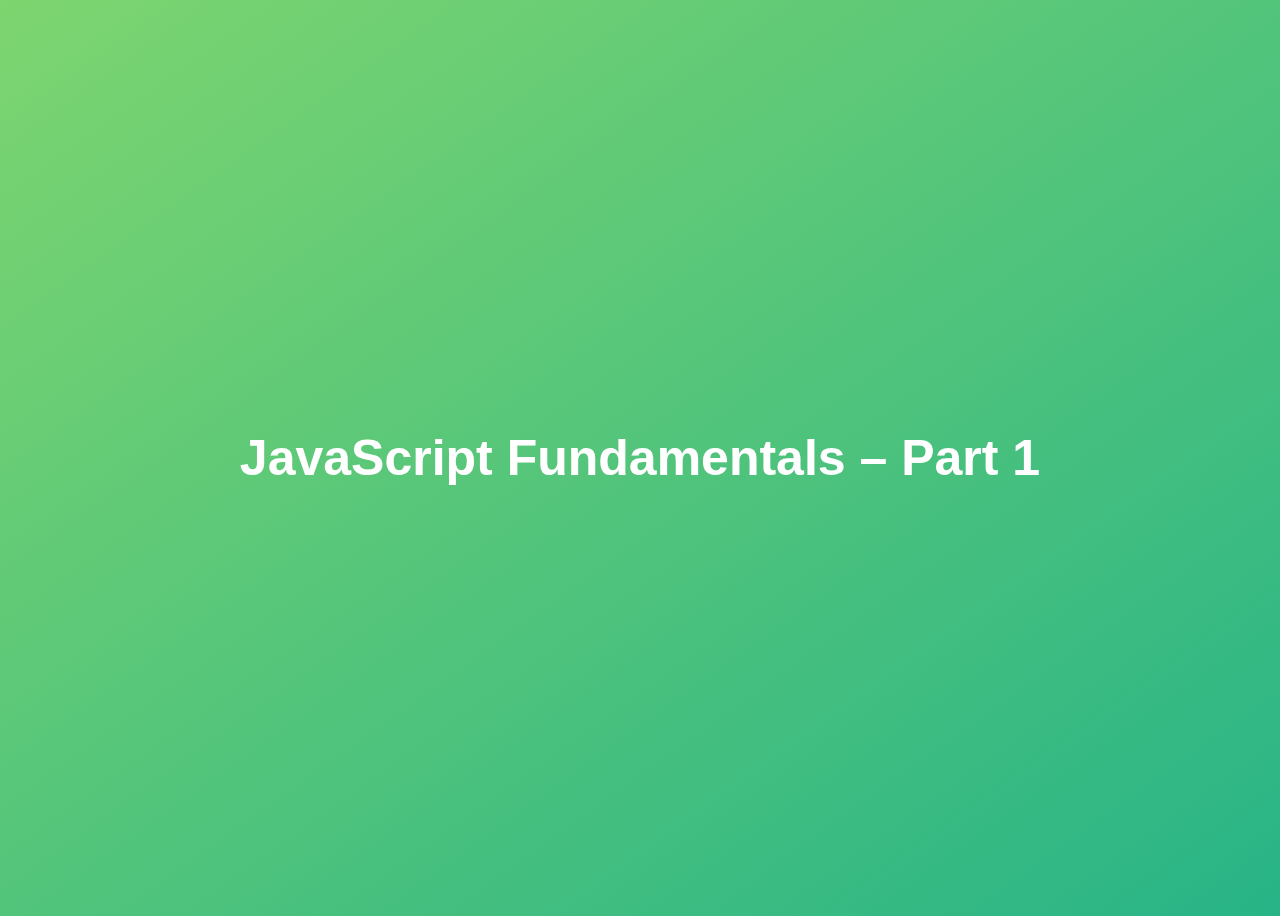
==== 01-Fundamentals-Part-1/starter/index.html @ f9ed680a "no changes" ====
<!DOCTYPE html>
<html lang="en">

<head>
  <meta charset="UTF-8" />
  <meta name="viewport" content="width=device-width, initial-scale=1.0" />
  <meta http-equiv="X-UA-Compatible" content="ie=edge" />
  <title>JavaScript Fundamentals – Part 1</title>
  <style>
    body {
      height: 100vh;
      display: flex;
      align-items: center;
      background: linear-gradient(to top left, #28b487, #7dd56f);
    }

    h1 {
      font-family: sans-serif;
      font-size: 50px;
      line-height: 1.3;
      width: 100%;
      padding: 30px;
      text-align: center;
      color: white;
    }
  </style>
</head>

<body>
  <h1>JavaScript Fundamentals – Part 1</h1>
</body>

</html>
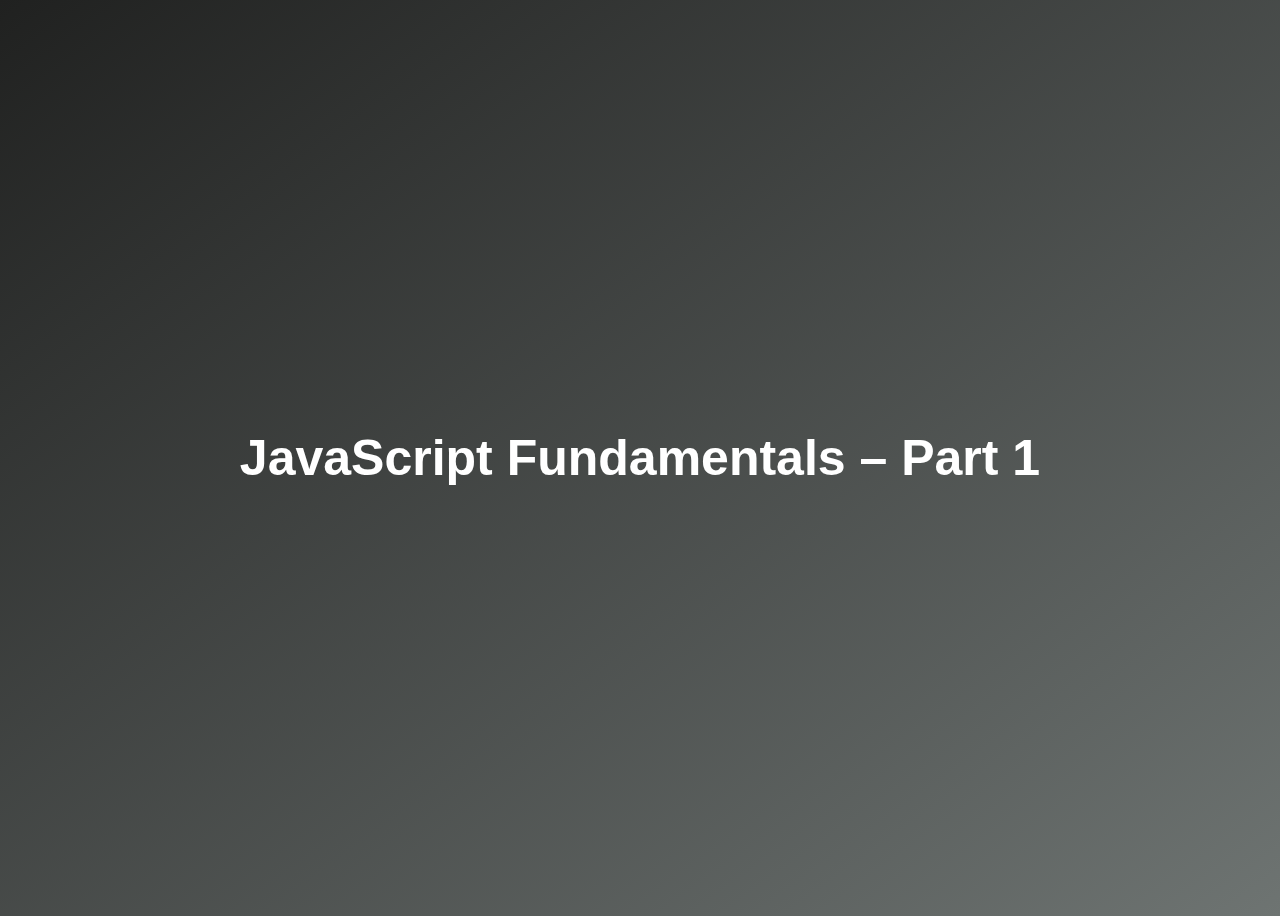
==== commit 3312e690: "added more notes" ====
--- a/01-Fundamentals-Part-1/starter/index.html
+++ b/01-Fundamentals-Part-1/starter/index.html
@@ -11,7 +11,7 @@
       height: 100vh;
       display: flex;
       align-items: center;
-      background: linear-gradient(to top left, #28b487, #7dd56f);
+      background: linear-gradient(to top left, #6e7472, #202120);
     }
 
     h1 {
@@ -26,8 +26,13 @@
   </style>
 </head>
 
+
+
 <body>
   <h1>JavaScript Fundamentals – Part 1</h1>
+  <!-- Link JS File to the HTML file. You want to do it at the end, close to body tag -->
+  <!-- usually you put in the body section, end of it-->
+  <script src="02_data_types.js"> </script>
 </body>
 
 </html>